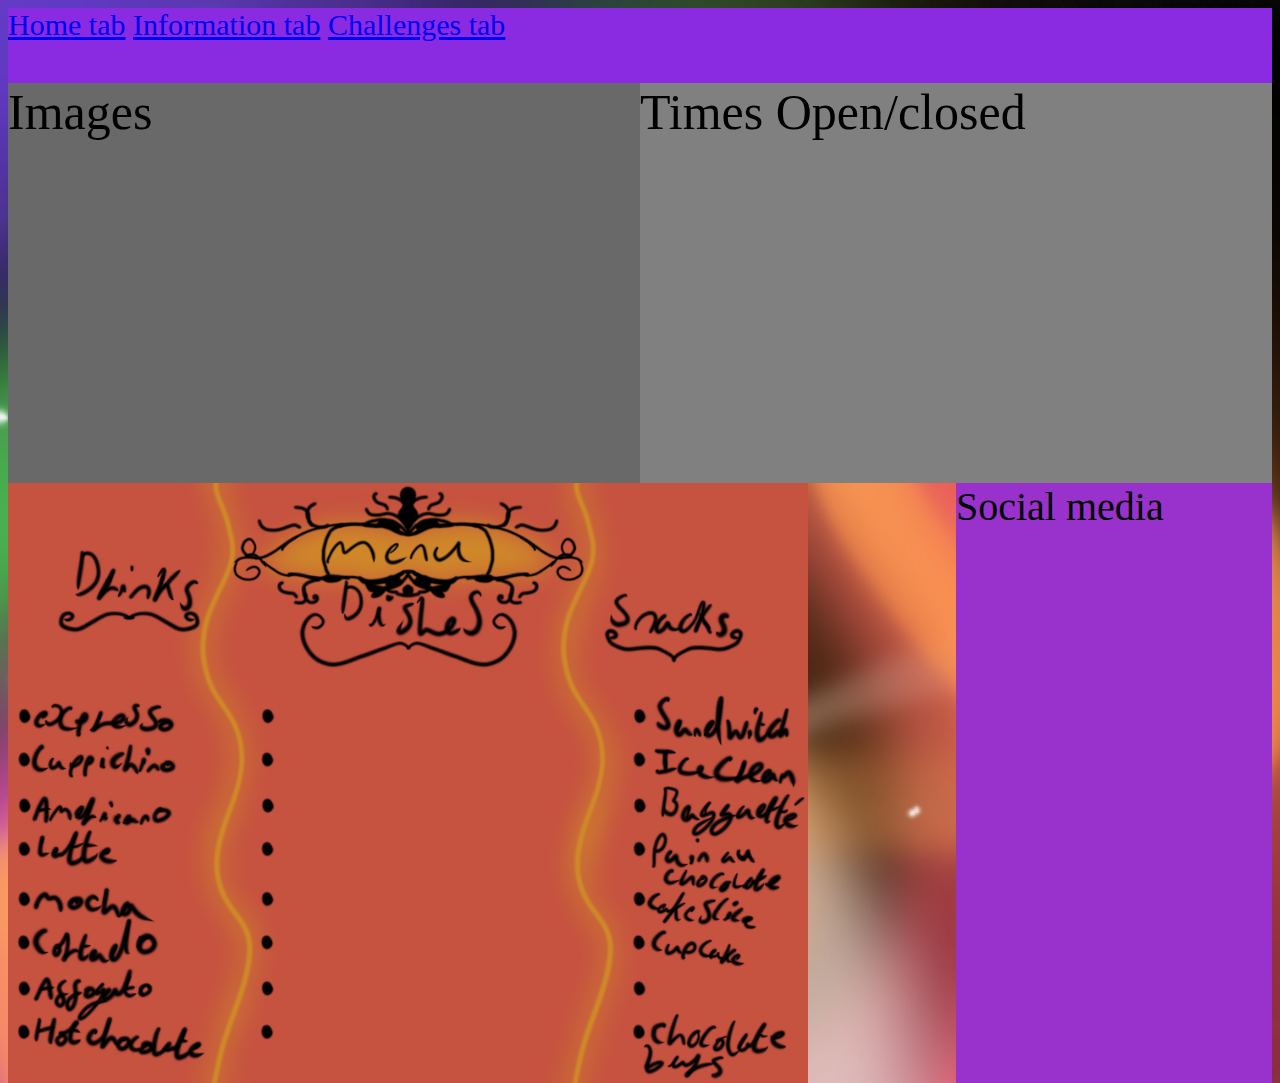
==== index.html @ cba55fcd "First upload" ====
<!DOCTYPE html>
<html>
<head>
   
    <title>My page</title>
    <link rel="stylesheet" type="text/css" href="styles.css">

</head>
<body>
    <header>
        <a href="index.html">Home tab</a>
        <a href="information.html">Information tab</a>
        <a href="challenges.html">Challenges tab</a>
    </header>
<div class="boxtopl">Images</div>
<div class="boxtopr">Times Open/closed</div>

        <div class="boxl"></div>

        <div class="boxm"></div>
        <div class="boxr">Social media</div>


    <footer>
        
    </footer>

</body>
</html>
---- styles.css ----
body{
    background-image: url(images/Galaxy\ Time\ Nova.png);
    background-repeat: no-repeat;
    background-position:top;
    background-size: 3000px;

    

}

header {
    
    font-size: 30px;
    background-color: blueviolet;
    width:100%;
    height:75px;
    background-position: top;

   
}


.boxl{
    text-align: left;
    font-size: 40px;
   background-image: url(images/Menu.png);
   background-size: 800px;
   background-repeat: no-repeat;
   width: 70%;
   height: 600px;
    float:left;
}

.boxm{
    text-align: left;
float: middle;
    width: 5%;
    height: 600px;
    float:left;
}

.boxr{
    text-align: left;
    font-size: 40px;
    background-color: darkorchid;
    width: 25%;
    height: 600px;
    float:right;
}

footer{
    
    width:100%;
    height:5%;

}
.boxtopl{
    font-size: 50px;
    background-color:dimgrey;
    width:50%;
    height:400px;
    float: left;
}
.boxtopr{
    font-size: 50px;
    background-color:grey;
    width:50%;
    height:400px;
    float: right;
}
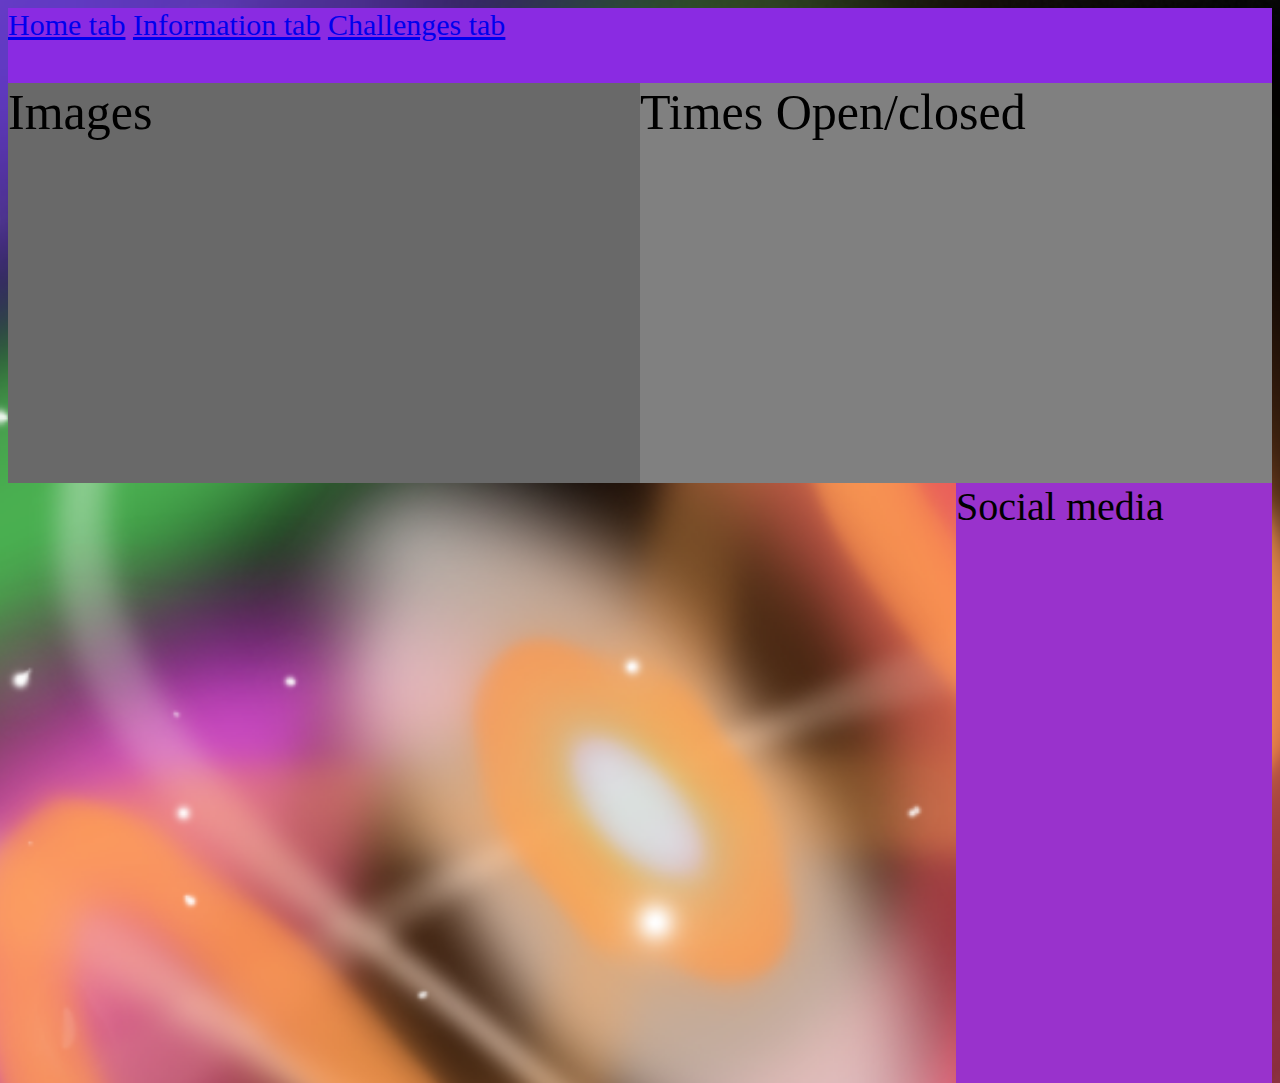
==== commit 67ca0620: "update" ====
--- a/index.html
+++ b/index.html
@@ -15,7 +15,7 @@
 <div class="boxtopl">Images</div>
 <div class="boxtopr">Times Open/closed</div>
 
-        <div class="boxl"></div>
+        <div class="boxl"> </div>
 
         <div class="boxm"></div>
         <div class="boxr">Social media</div>
--- a/styles.css
+++ b/styles.css
@@ -24,7 +24,7 @@
 .boxl{
     text-align: left;
     font-size: 40px;
-   background-image: url(images/Menu.png);
+
    background-size: 800px;
    background-repeat: no-repeat;
    width: 70%;
@@ -53,7 +53,7 @@
     
     width:100%;
     height:5%;
-
+    position: ;
 }
 .boxtopl{
     font-size: 50px;
@@ -69,3 +69,22 @@
     height:400px;
     float: right;
 }
+.boxk{
+    width: 100%;
+    height: 500px;
+
+}
+.boxre{
+    font-size: 50px;
+    background-color:blueviolet;
+    width: 33%;
+    height: 400px;
+    float: left;
+}
+.boxch{
+    font-size: 50px;
+    background-color:darkmagenta;
+    width: 33%;
+    height: 400px;
+    float: right;
+}